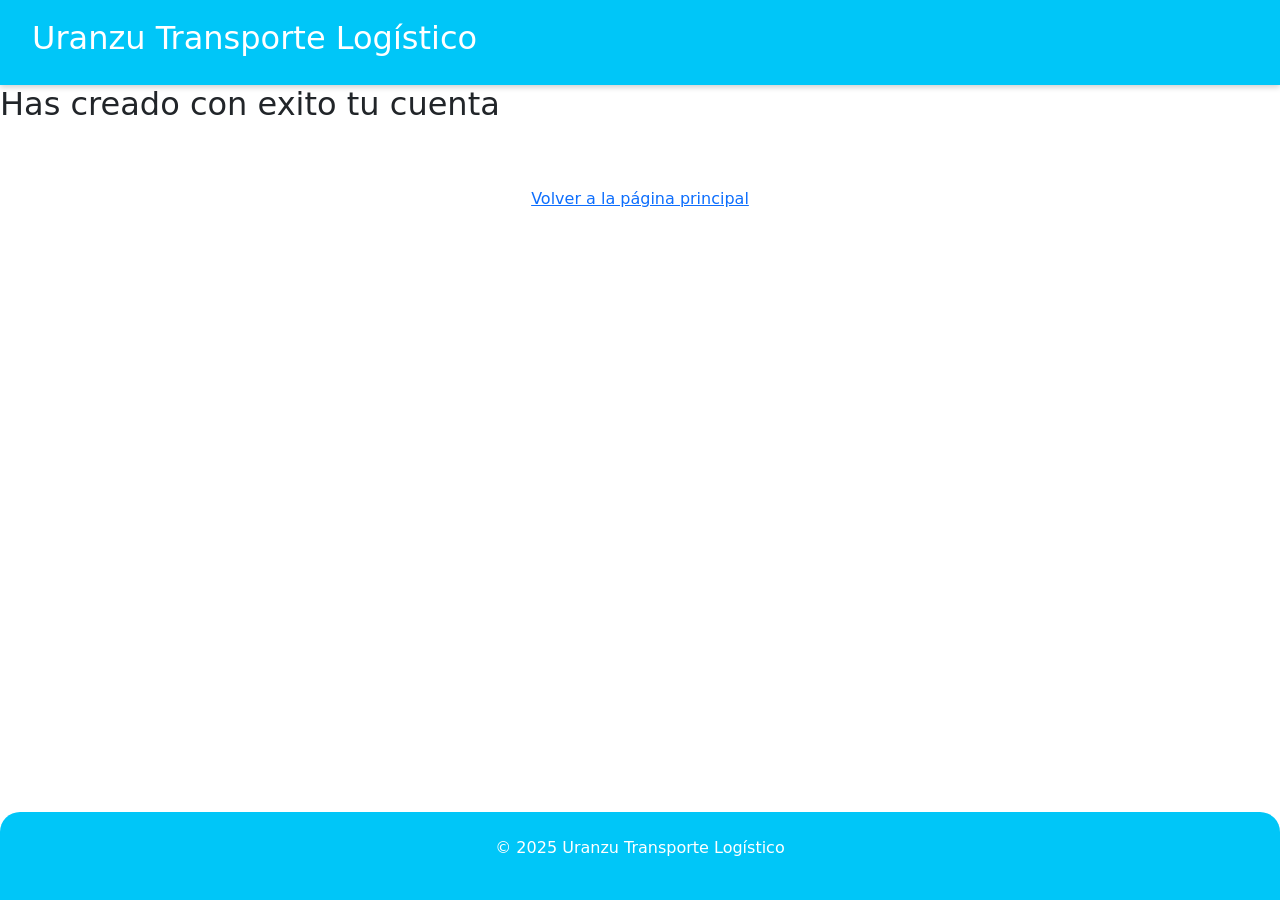
==== exito_inicio_final.html @ 0932a480 "Add files via upload" ====
<!DOCTYPE html>

<html lang="es">
<head>
<meta charset="utf-8"/>
<meta content="width=device-width, initial-scale=1.0" name="viewport"/>
<title>Iniciar Sesión - Uranzu</title>
<link href="stylesprint.css" rel="stylesheet"/>
<link href="https://cdn.jsdelivr.net/npm/bootstrap@5.3.3/dist/css/bootstrap.min.css" rel="stylesheet"/></head>
<body>
<header>
<div class="top-bar">
<div class="logo">
<h1>Uranzu Transporte Logístico</h1>
</div>
</div>
</header>
<h2>Has creado con exito tu cuenta</h2>
<main class="container my-4">


<p><a href="sprint2_final.html">Volver a la página principal</a></p>

</main>
<footer>
<p>© 2025 Uranzu Transporte Logístico</p>
</footer>
</body>
</html>
---- stylesprint.css ----
* {
  margin: 0;
  padding: 0;
  box-sizing: border-box;
}

:root {
  --color-principal: #b91c00;
  --color-secundario: #00c6f8;
  --color-fondo: #f1faee;
  --color-texto: #222;
  --color-boton: #b91c00;
  --color-boton-hover: #e9d8a6;
}

body {
  display: grid;
  grid-template-rows: auto auto 1fr auto;
  min-height: 100vh;
  font-family: "Segoe UI", Roboto, sans-serif;
  background-color: var(--color-fondo);
  color: var(--color-texto);
  line-height: 1.6;
}

header {
  background-color: var(--color-secundario);
  color: white;
  position: sticky;
  top: 0;
  z-index: 1000;
  box-shadow: 0 2px 6px rgba(0, 0, 0, 0.2);
}

.top-bar {
  display: grid;
  grid-template-columns: 1fr auto;
  align-items: center;
  padding: 1.2rem 2rem;
  gap: 1rem;
}

.logo h1 {
  font-size: 2rem;
}

.logo p {
  font-size: 1rem;
  opacity: 0.9;
}

.auth-buttons {
  display: grid;
  grid-auto-flow: column;
  gap: 0.5rem;
}

.auth-buttons a {
  text-decoration: none;
  color: white;
  background-color: var(--color-boton);
  padding: 0.5rem 1rem;
  border-radius: 8px;
  font-weight: 600;
  transition: background 0.3s, transform 0.2s;
}

.auth-buttons a:hover {
  background-color: var(--color-boton-hover);
  color: white;
  transform: translateY(-2px);
}

nav {
  background-color: var(--color-principal);
  position: relative;
}

nav ul {
  display: grid;
  grid-auto-flow: column;
  grid-auto-columns: auto;
  justify-content: center;
  align-items: center;
  gap: 2rem;
  list-style: none;
  padding: 0.6rem 0;
  transition: all 0.3s ease;
}

nav a {
  color: white;
  text-decoration: none;
  font-weight: 600;
  font-size: 1rem;
  padding: 0.6rem 1rem;
  border-radius: 6px;
  transition: background 0.3s, transform 0.2s;
}

nav a:hover {
  background-color: var(--color-secundario);
  transform: scale(1.05);
}

.menu-toggle {
  display: none;
  background: none;
  border: none;
  color: white;
  font-size: 2rem;
  cursor: pointer;
  position: absolute;
  right: 1rem;
  top: 0.4rem;
}

main {
  display: grid;
  gap: 2rem;
  justify-items: center;
  padding: 2rem;
}

section {
  background-color: white;
  padding: 2rem;
  max-width: 1000px;
  width: 90%;
  border-radius: 15px;
  box-shadow: 0 2px 8px rgba(0, 0, 0, 0.1);
}

section h2 {
  color: var(--color-secundario);
  border-bottom: 3px solid var(--color-principal);
  display: inline-block;
  margin-bottom: 1rem;
  padding-bottom: 0.3rem;
}

#servicios {
  display: grid;
  grid-template-columns: repeat(auto-fit, minmax(280px, 1fr));
  gap: 1.5rem;
}

#servicios article {
  background-color: #f8f9fa;
  border-left: 4px solid var(--color-principal);
  padding: 1rem;
  border-radius: 10px;
  transition: transform 0.2s;
}

#servicios article:hover {
  transform: translateY(-2px);
}

section img {
  display: block;
  margin: 1rem auto;
  max-width: 100%;
  height: auto;
  border-radius: 10px;
  box-shadow: 0 2px 8px rgba(0, 0, 0, 0.1);
}

footer {
  display: grid;
  place-items: center;
  background-color: var(--color-secundario);
  color: white;
  text-align: center;
  padding: 1.5rem;
  margin-top: 3rem;
  border-radius: 20px 20px 0 0;
}

@media (max-width: 1024px) {
  .top-bar {
    grid-template-columns: 1fr;
    text-align: center;
  }

  .auth-buttons {
    justify-content: center;
    margin-top: 1rem;
  }

  nav ul {
    gap: 1.5rem;
  }

  .logo h1 {
    font-size: 1.8rem;
  }

  main {
    padding: 1.5rem;
  }

  #servicios {
    grid-template-columns: repeat(auto-fit, minmax(250px, 1fr));
  }

  footer {
    padding: 1.2rem;
  }
}

@media (max-width: 768px) {
  .top-bar {
    padding: 1rem 1.5rem;
  }

  .logo h1 {
    font-size: 1.6rem;
  }

  .auth-buttons a {
    padding: 0.6rem;
    font-size: 1rem;
  }

  nav ul {
    gap: 1rem;
  }

  section {
    padding: 1.5rem;
    width: 100%;
  }

  #servicios {
    grid-template-columns: repeat(auto-fit, minmax(220px, 1fr));
  }

  footer {
    font-size: 0.95rem;
    padding: 1rem;
  }
}

@media (max-width: 480px) {
  header {
    text-align: center;
  }

  .top-bar {
    display: flex;
    flex-direction: column;
    align-items: center;
    padding: 1rem;
  }

  .logo h1 {
    font-size: 1.3rem;
  }

  .logo p {
    font-size: 0.9rem;
    margin-bottom: 0.8rem;
  }

  .auth-buttons {
    display: flex;
    flex-direction: column;
    align-items: center;
    width: 100%;
    gap: 0.6rem;
  }

  .auth-buttons a {
    width: 80%;
    text-align: center;
    padding: 0.7rem;
    font-size: 0.9rem;
  }

  .menu-toggle {
    display: block;
  }

  nav ul {
    display: none;
    flex-direction: column;
    width: 100%;
    background-color: var(--color-principal);
    padding: 1rem 0;
  }

  nav ul.active {
    display: flex;
  }

  nav a {
    display: block;
    width: 80%;
    margin: 0.3rem auto;
    text-align: center;
    background-color: var(--color-principal);
    border-radius: 8px;
    padding: 0.7rem;
  }

  nav a:hover {
    background-color: var(--color-secundario);
  }

  section {
    width: 100%;
    padding: 1.2rem;
    margin: 0 auto;
  }

  section h2 {
    font-size: 1.2rem;
  }

  section img {
    max-width: 100%;
    height: auto;
    display: block;
    margin: 0 auto;
  }

  footer {
    font-size: 0.9rem;
    padding: 1rem;
  }
}
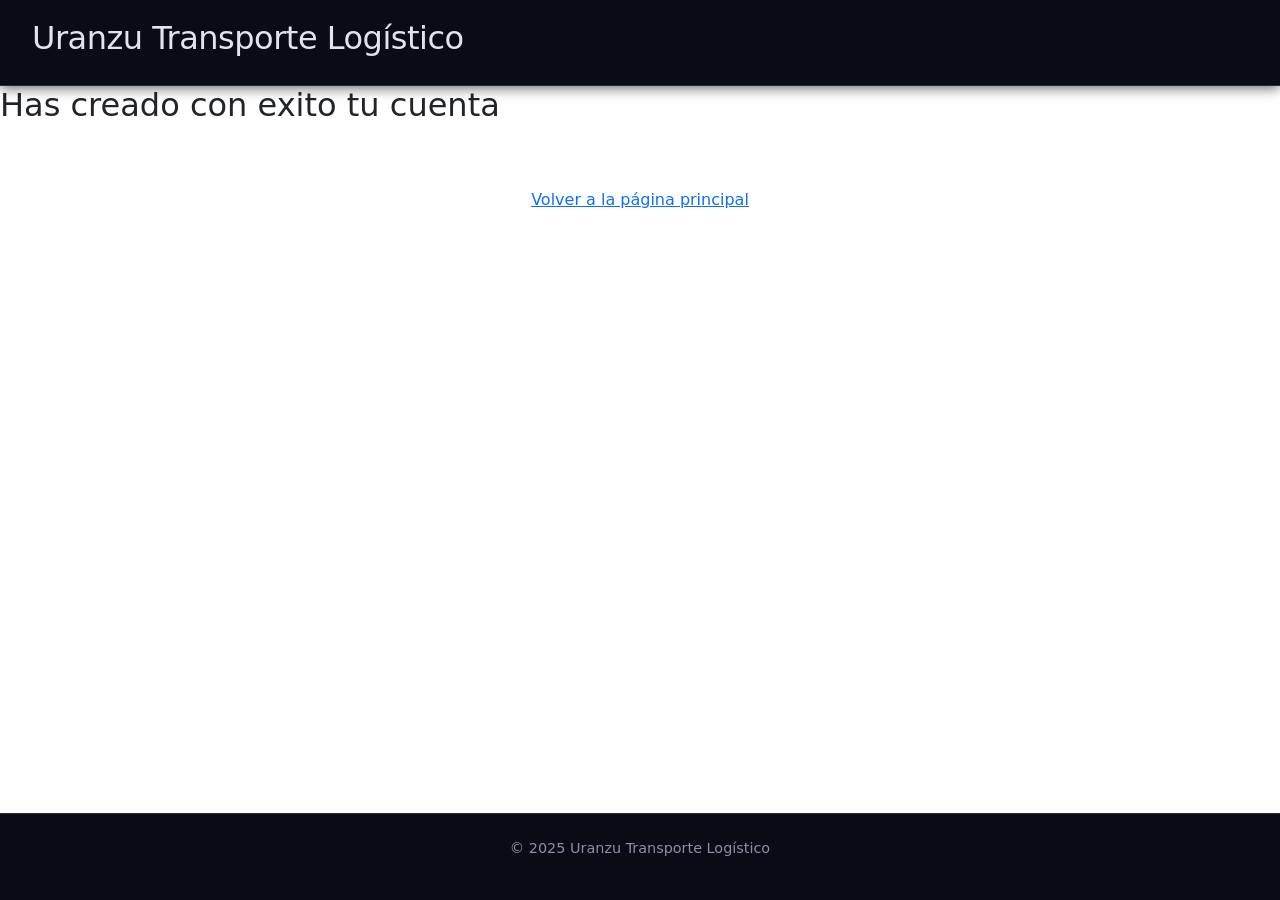
==== commit 572f288b: "Add files via upload" ====
--- a/exito_inicio_final.html
+++ b/exito_inicio_final.html
@@ -19,7 +19,7 @@
 <main class="container my-4">
 
 
-<p><a href="sprint2_final.html">Volver a la página principal</a></p>
+<p><a href="index.html">Volver a la página principal</a></p>
 
 </main>
 <footer>
--- a/stylesprint.css
+++ b/stylesprint.css
@@ -1,332 +1,259 @@
-* {
-  margin: 0;
-  padding: 0;
-  box-sizing: border-box;
-}
-
-:root {
-  --color-principal: #b91c00;
-  --color-secundario: #00c6f8;
-  --color-fondo: #f1faee;
-  --color-texto: #222;
-  --color-boton: #b91c00;
-  --color-boton-hover: #e9d8a6;
-}
-
-body {
-  display: grid;
-  grid-template-rows: auto auto 1fr auto;
-  min-height: 100vh;
-  font-family: "Segoe UI", Roboto, sans-serif;
-  background-color: var(--color-fondo);
-  color: var(--color-texto);
-  line-height: 1.6;
-}
-
-header {
-  background-color: var(--color-secundario);
-  color: white;
-  position: sticky;
-  top: 0;
-  z-index: 1000;
-  box-shadow: 0 2px 6px rgba(0, 0, 0, 0.2);
-}
-
-.top-bar {
-  display: grid;
-  grid-template-columns: 1fr auto;
-  align-items: center;
-  padding: 1.2rem 2rem;
-  gap: 1rem;
-}
-
-.logo h1 {
-  font-size: 2rem;
-}
-
-.logo p {
-  font-size: 1rem;
-  opacity: 0.9;
-}
-
-.auth-buttons {
-  display: grid;
-  grid-auto-flow: column;
-  gap: 0.5rem;
-}
-
-.auth-buttons a {
-  text-decoration: none;
-  color: white;
-  background-color: var(--color-boton);
-  padding: 0.5rem 1rem;
-  border-radius: 8px;
-  font-weight: 600;
-  transition: background 0.3s, transform 0.2s;
-}
-
-.auth-buttons a:hover {
-  background-color: var(--color-boton-hover);
-  color: white;
-  transform: translateY(-2px);
-}
-
-nav {
-  background-color: var(--color-principal);
-  position: relative;
-}
-
-nav ul {
-  display: grid;
-  grid-auto-flow: column;
-  grid-auto-columns: auto;
-  justify-content: center;
-  align-items: center;
-  gap: 2rem;
-  list-style: none;
-  padding: 0.6rem 0;
-  transition: all 0.3s ease;
-}
-
-nav a {
-  color: white;
-  text-decoration: none;
-  font-weight: 600;
-  font-size: 1rem;
-  padding: 0.6rem 1rem;
-  border-radius: 6px;
-  transition: background 0.3s, transform 0.2s;
-}
-
-nav a:hover {
-  background-color: var(--color-secundario);
-  transform: scale(1.05);
-}
-
-.menu-toggle {
-  display: none;
-  background: none;
-  border: none;
-  color: white;
-  font-size: 2rem;
-  cursor: pointer;
-  position: absolute;
-  right: 1rem;
-  top: 0.4rem;
-}
-
-main {
-  display: grid;
-  gap: 2rem;
-  justify-items: center;
-  padding: 2rem;
-}
-
-section {
-  background-color: white;
-  padding: 2rem;
-  max-width: 1000px;
-  width: 90%;
-  border-radius: 15px;
-  box-shadow: 0 2px 8px rgba(0, 0, 0, 0.1);
-}
-
-section h2 {
-  color: var(--color-secundario);
-  border-bottom: 3px solid var(--color-principal);
-  display: inline-block;
-  margin-bottom: 1rem;
-  padding-bottom: 0.3rem;
-}
-
-#servicios {
-  display: grid;
-  grid-template-columns: repeat(auto-fit, minmax(280px, 1fr));
-  gap: 1.5rem;
-}
-
-#servicios article {
-  background-color: #f8f9fa;
-  border-left: 4px solid var(--color-principal);
-  padding: 1rem;
-  border-radius: 10px;
-  transition: transform 0.2s;
-}
-
-#servicios article:hover {
-  transform: translateY(-2px);
-}
-
-section img {
-  display: block;
-  margin: 1rem auto;
-  max-width: 100%;
-  height: auto;
-  border-radius: 10px;
-  box-shadow: 0 2px 8px rgba(0, 0, 0, 0.1);
-}
-
-footer {
-  display: grid;
-  place-items: center;
-  background-color: var(--color-secundario);
-  color: white;
-  text-align: center;
-  padding: 1.5rem;
-  margin-top: 3rem;
-  border-radius: 20px 20px 0 0;
-}
-
-@media (max-width: 1024px) {
-  .top-bar {
-    grid-template-columns: 1fr;
-    text-align: center;
-  }
-
-  .auth-buttons {
-    justify-content: center;
-    margin-top: 1rem;
-  }
-
-  nav ul {
-    gap: 1.5rem;
-  }
-
-  .logo h1 {
-    font-size: 1.8rem;
-  }
-
-  main {
-    padding: 1.5rem;
-  }
-
-  #servicios {
-    grid-template-columns: repeat(auto-fit, minmax(250px, 1fr));
-  }
-
-  footer {
-    padding: 1.2rem;
-  }
-}
-
-@media (max-width: 768px) {
-  .top-bar {
-    padding: 1rem 1.5rem;
-  }
-
-  .logo h1 {
-    font-size: 1.6rem;
-  }
-
-  .auth-buttons a {
-    padding: 0.6rem;
-    font-size: 1rem;
-  }
-
-  nav ul {
-    gap: 1rem;
-  }
-
-  section {
-    padding: 1.5rem;
-    width: 100%;
-  }
-
-  #servicios {
-    grid-template-columns: repeat(auto-fit, minmax(220px, 1fr));
-  }
-
-  footer {
-    font-size: 0.95rem;
-    padding: 1rem;
-  }
-}
-
-@media (max-width: 480px) {
-  header {
-    text-align: center;
-  }
-
-  .top-bar {
-    display: flex;
-    flex-direction: column;
-    align-items: center;
-    padding: 1rem;
-  }
-
-  .logo h1 {
-    font-size: 1.3rem;
-  }
-
-  .logo p {
-    font-size: 0.9rem;
-    margin-bottom: 0.8rem;
-  }
-
-  .auth-buttons {
-    display: flex;
-    flex-direction: column;
-    align-items: center;
-    width: 100%;
-    gap: 0.6rem;
-  }
-
-  .auth-buttons a {
-    width: 80%;
-    text-align: center;
-    padding: 0.7rem;
-    font-size: 0.9rem;
-  }
-
-  .menu-toggle {
-    display: block;
-  }
-
-  nav ul {
-    display: none;
-    flex-direction: column;
-    width: 100%;
-    background-color: var(--color-principal);
-    padding: 1rem 0;
-  }
-
-  nav ul.active {
-    display: flex;
-  }
-
-  nav a {
-    display: block;
-    width: 80%;
-    margin: 0.3rem auto;
-    text-align: center;
-    background-color: var(--color-principal);
-    border-radius: 8px;
-    padding: 0.7rem;
-  }
-
-  nav a:hover {
-    background-color: var(--color-secundario);
-  }
-
-  section {
-    width: 100%;
-    padding: 1.2rem;
-    margin: 0 auto;
-  }
-
-  section h2 {
-    font-size: 1.2rem;
-  }
-
-  section img {
-    max-width: 100%;
-    height: auto;
-    display: block;
-    margin: 0 auto;
-  }
-
-  footer {
-    font-size: 0.9rem;
-    padding: 1rem;
-  }
-}+* {
+  margin: 0;
+  padding: 0;
+  box-sizing: border-box;
+}
+
+:root {
+  --color-principal:    #e63946;
+  --color-secundario:   #4cc9f0;
+  --color-fondo:        #0d0f1a;
+  --color-superficie:   #151825;
+  --color-card:         #1c1f2e;
+  --color-card-hover:   #232740;
+  --color-borde:        #2a2d3e;
+  --color-texto:        #e2e4ed;
+  --color-texto-suave:  #8b90a8;
+  --color-boton:        #e63946;
+  --color-boton-hover:  #c1121f;
+}
+
+body {
+  display: grid;
+  grid-template-rows: auto auto 1fr auto;
+  min-height: 100vh;
+  font-family: "Segoe UI", Roboto, sans-serif;
+  background-color: var(--color-fondo);
+  color: var(--color-texto);
+  line-height: 1.6;
+}
+
+/* ── Header ── */
+header {
+  background-color: #0a0c15;
+  color: var(--color-texto);
+  position: sticky;
+  top: 0;
+  z-index: 1000;
+  box-shadow: 0 2px 12px rgba(0, 0, 0, 0.6);
+  border-bottom: 1px solid var(--color-borde);
+}
+
+.top-bar {
+  display: grid;
+  grid-template-columns: 1fr auto;
+  align-items: center;
+  padding: 1.2rem 2rem;
+  gap: 1rem;
+}
+
+.logo h1 {
+  font-size: 2rem;
+  color: var(--color-texto);
+  letter-spacing: -0.5px;
+}
+
+.logo h1 span {
+  color: var(--color-principal);
+}
+
+.logo p {
+  font-size: 0.95rem;
+  color: var(--color-texto-suave);
+}
+
+.auth-buttons {
+  display: grid;
+  grid-auto-flow: column;
+  gap: 0.5rem;
+}
+
+.auth-buttons a {
+  text-decoration: none;
+  color: white;
+  background-color: var(--color-boton);
+  padding: 0.5rem 1.1rem;
+  border-radius: 8px;
+  font-weight: 600;
+  font-size: 0.9rem;
+  transition: background 0.2s, transform 0.15s;
+}
+
+.auth-buttons a:hover {
+  background-color: var(--color-boton-hover);
+  transform: translateY(-2px);
+}
+
+/* ── Nav ── */
+nav {
+  background-color: #11141f;
+  border-top: 1px solid var(--color-borde);
+}
+
+nav ul {
+  display: grid;
+  grid-auto-flow: column;
+  grid-auto-columns: auto;
+  justify-content: center;
+  align-items: center;
+  gap: 0.3rem;
+  list-style: none;
+  padding: 0.5rem 1rem;
+}
+
+nav a {
+  color: var(--color-texto-suave);
+  text-decoration: none;
+  font-weight: 600;
+  font-size: 0.88rem;
+  padding: 0.5rem 0.9rem;
+  border-radius: 6px;
+  letter-spacing: 0.3px;
+  transition: background 0.2s, color 0.2s;
+}
+
+nav a:hover {
+  background-color: var(--color-card);
+  color: var(--color-secundario);
+}
+
+/* ── Main ── */
+main {
+  display: grid;
+  gap: 2rem;
+  justify-items: center;
+  padding: 2rem;
+}
+
+/* ── Sections ── */
+section {
+  background-color: var(--color-superficie);
+  padding: 2rem;
+  max-width: 1000px;
+  width: 90%;
+  border-radius: 16px;
+  border: 1px solid var(--color-borde);
+  box-shadow: 0 4px 20px rgba(0, 0, 0, 0.4);
+}
+
+section h2 {
+  color: var(--color-secundario);
+  border-bottom: 2px solid var(--color-principal);
+  display: inline-block;
+  margin-bottom: 1rem;
+  padding-bottom: 0.3rem;
+  font-size: 1.4rem;
+  letter-spacing: -0.3px;
+}
+
+section p {
+  color: var(--color-texto-suave);
+}
+
+section a {
+  color: var(--color-secundario);
+}
+
+section ul li {
+  color: var(--color-texto-suave);
+  margin-bottom: 0.3rem;
+}
+
+section ul li a {
+  color: var(--color-secundario);
+}
+
+/* ── Servicios ── */
+#servicios {
+  display: grid;
+  grid-template-columns: repeat(auto-fit, minmax(280px, 1fr));
+  gap: 1.5rem;
+}
+
+#servicios h2 {
+  grid-column: 1 / -1;
+}
+
+#servicios article {
+  background-color: var(--color-card);
+  border-left: 4px solid var(--color-principal);
+  padding: 1.2rem;
+  border-radius: 10px;
+  border: 1px solid var(--color-borde);
+  transition: transform 0.2s, background 0.2s;
+}
+
+#servicios article:hover {
+  transform: translateY(-2px);
+  background-color: var(--color-card-hover);
+}
+
+#servicios article h3 {
+  color: var(--color-texto);
+  margin-bottom: 0.5rem;
+  font-size: 1rem;
+}
+
+#servicios article p {
+  font-size: 0.9rem;
+}
+
+/* ── Imágenes ── */
+section img {
+  display: block;
+  margin: 1.2rem auto;
+  max-width: 100%;
+  height: auto;
+  border-radius: 12px;
+  border: 1px solid var(--color-borde);
+  box-shadow: 0 4px 16px rgba(0, 0, 0, 0.5);
+}
+
+/* ── Footer ── */
+footer {
+  display: grid;
+  place-items: center;
+  background-color: #0a0c15;
+  color: var(--color-texto-suave);
+  text-align: center;
+  padding: 1.5rem;
+  margin-top: 1rem;
+  border-top: 1px solid var(--color-borde);
+  font-size: 0.9rem;
+}
+
+/* ── Bootstrap overrides ── */
+.btn-primary {
+  background-color: var(--color-principal) !important;
+  border-color: var(--color-principal) !important;
+}
+
+.btn-primary:hover {
+  background-color: var(--color-boton-hover) !important;
+}
+
+/* ── Responsive ── */
+@media (max-width: 1024px) {
+  .top-bar { grid-template-columns: 1fr; text-align: center; }
+  .auth-buttons { justify-content: center; margin-top: 0.8rem; }
+  .logo h1 { font-size: 1.8rem; }
+  main { padding: 1.5rem; }
+}
+
+@media (max-width: 768px) {
+  .top-bar { padding: 1rem 1.5rem; }
+  .logo h1 { font-size: 1.6rem; }
+  nav ul { gap: 0.2rem; }
+  nav a { font-size: 0.8rem; padding: 0.4rem 0.6rem; }
+  section { padding: 1.5rem; width: 100%; }
+}
+
+@media (max-width: 480px) {
+  header { text-align: center; }
+  .top-bar { display: flex; flex-direction: column; align-items: center; padding: 1rem; }
+  .logo h1 { font-size: 1.3rem; }
+  .auth-buttons { display: flex; flex-direction: column; align-items: center; width: 100%; gap: 0.5rem; }
+  .auth-buttons a { width: 80%; text-align: center; }
+  nav ul { flex-wrap: wrap; display: flex; justify-content: center; }
+  section { width: 100%; padding: 1.2rem; }
+}
